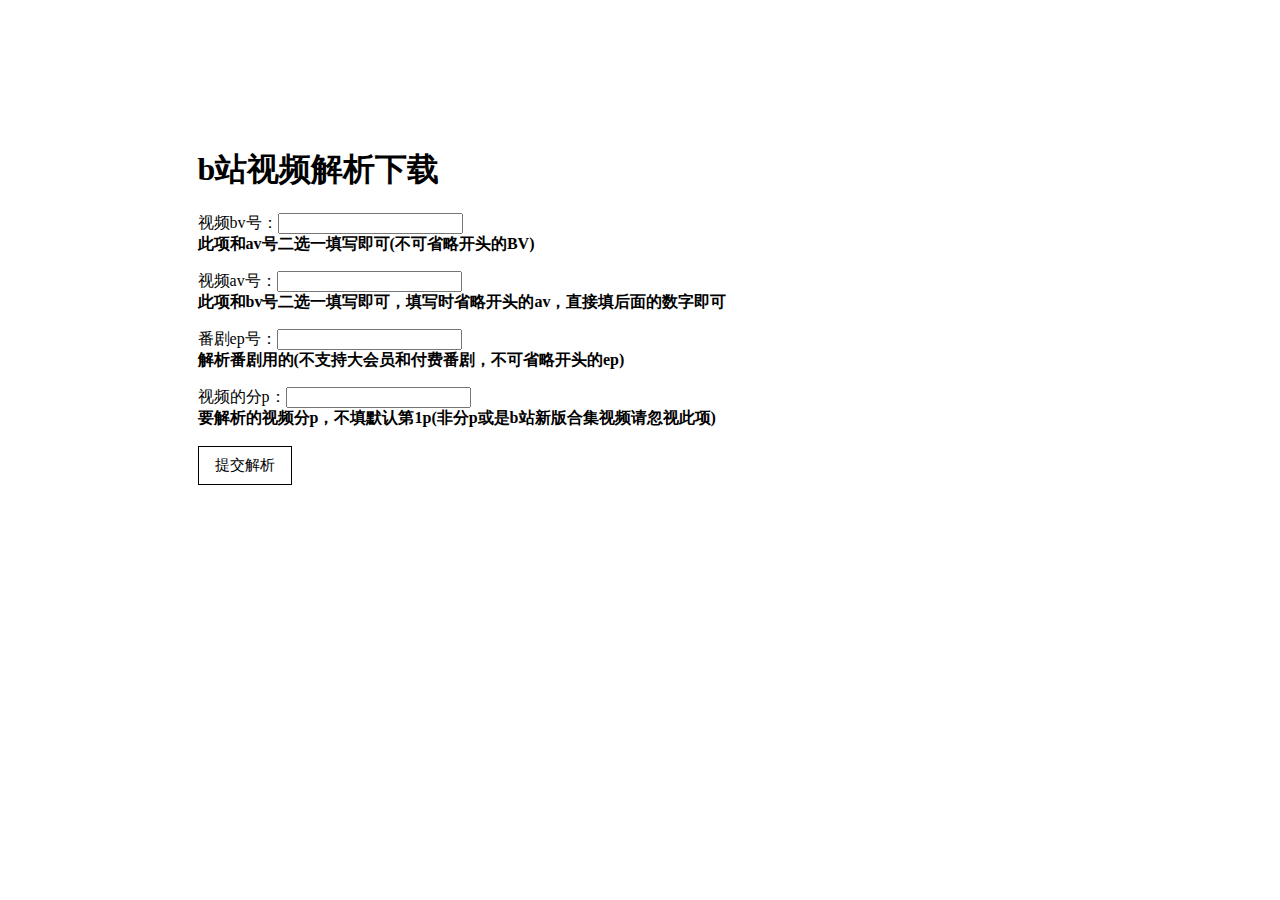
==== bzspjx.html @ a39eaeee "Create bzspjx.html" ====
<!DOCTYPE html>
<html>
<head>
<meta charset="UTF-8">
<meta name="viewport" content="width=device-width,initial-scale=1.0,maximum-scale=1.0,minimum-scale=1.0,user-scalable=no">
<link rel="icon" href="../icon.jpg">
<title>b站视频解析下载</title>
<style>
.main {
  width: 70%;
  margin: 8% auto 0;
  background-color: #fff6;
  padding: 2% 5%;
  border-radius: 10px
}
ul {
  padding-left: 20px;
}
ul li {
  line-height: 2.3
}
.botton {
    background-color:#fff;
    border:1px solid #000;
    text-shadow:0px 1px 0px #fff;
    display:inline-block;
    cursor:pointer;
    color:#000;
    font-family:Arial;
    font-size:15px;
    padding:9px 16px;
    text-decoration:none;
    position:relative;
    top:1px;
}
@media screen and (orientation: landscape) {
body {
background-image:url('https://pic.imgdb.cn/item/66e8494ed9c307b7e9a72280.jpg');
background-repeat:no-repeat;
background-size:100%100%;
background-attachment:fixed;
}}
@media screen and (orientation: portrait) {
body {
background-image:url('https://pic.imgdb.cn/item/66e84961d9c307b7e9a74180.jpg');
background-repeat:no-repeat;
background-size:100%100%;
background-attachment:fixed;
}}
</style>
</head>
<body>
<div class="main">
<form action="https://xiaoyonggaona111.51server.top/b/" method="get"><div>
<h1>b站视频解析下载</h1>
<label><p>视频bv号：<input type="text" id="input" name="bv"><br/></label><b>此项和av号二选一填写即可(不可省略开头的BV)</b></p>
<label><p>视频av号：<input type="number" id="input" name="av"><br/></label><b>此项和bv号二选一填写即可，填写时省略开头的av，直接填后面的数字即可</b></p>
<label><p>番剧ep号：<input type="text" id="input" name="ep"><br/></label><b>解析番剧用的(不支持大会员和付费番剧，不可省略开头的ep)</b></p>
<label><p>视频的分p：<input type="number" id="input" name="p"><br/></label><b>要解析的视频分p，不填默认第1p(非分p或是b站新版合集视频请忽视此项)</b></p>
<input class="botton" type="submit" value="提交解析">
</div></form>
</div>
</body>
</html>
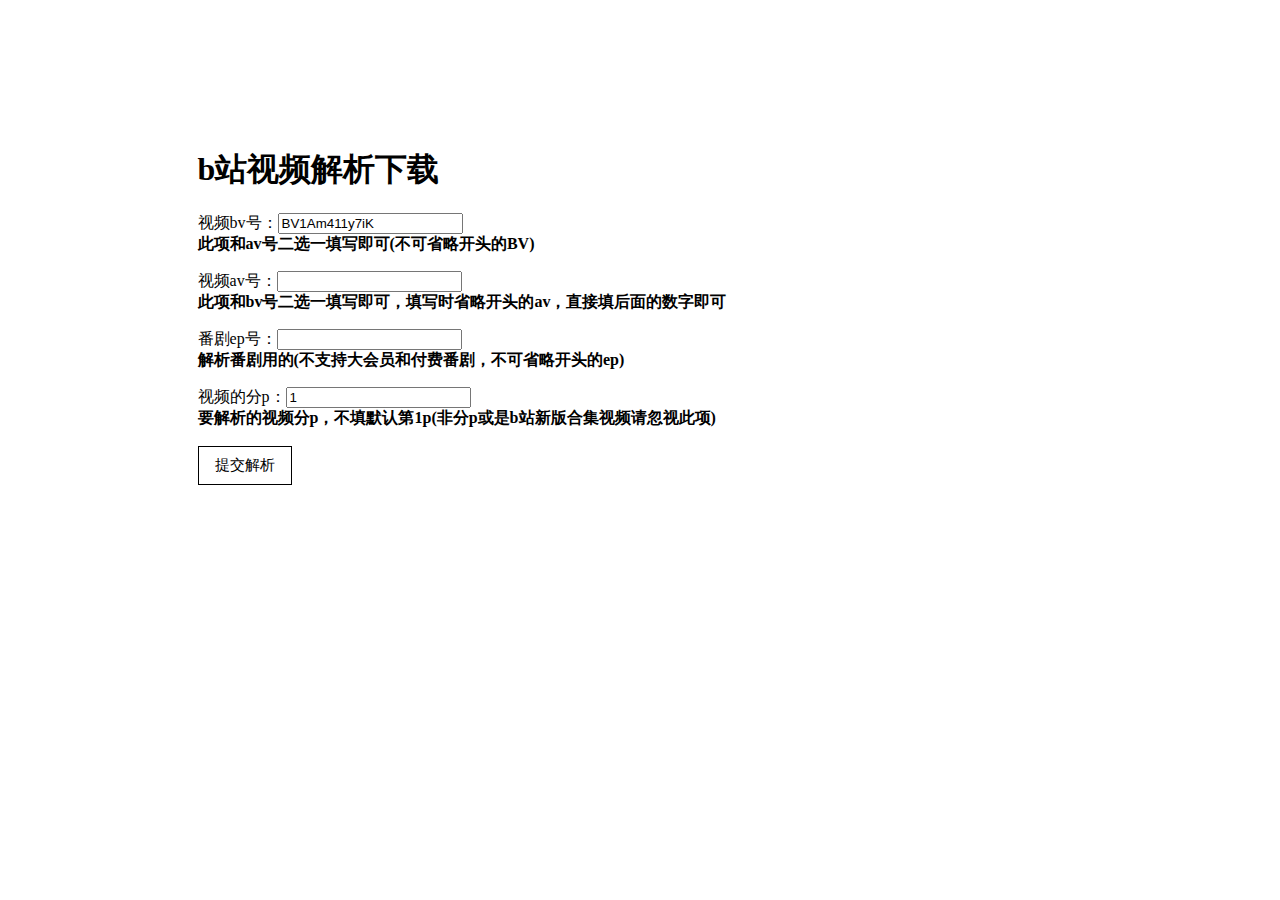
==== commit caa40362: "Update bzspjx.html" ====
--- a/bzspjx.html
+++ b/bzspjx.html
@@ -53,10 +53,10 @@
 <div class="main">
 <form action="https://xiaoyonggaona111.51server.top/b/" method="get"><div>
 <h1>b站视频解析下载</h1>
-<label><p>视频bv号：<input type="text" id="input" name="bv"><br/></label><b>此项和av号二选一填写即可(不可省略开头的BV)</b></p>
+<label><p>视频bv号：<input type="text" id="input" name="bv" value="BV1Am411y7iK"><br/></label><b>此项和av号二选一填写即可(不可省略开头的BV)</b></p>
 <label><p>视频av号：<input type="number" id="input" name="av"><br/></label><b>此项和bv号二选一填写即可，填写时省略开头的av，直接填后面的数字即可</b></p>
 <label><p>番剧ep号：<input type="text" id="input" name="ep"><br/></label><b>解析番剧用的(不支持大会员和付费番剧，不可省略开头的ep)</b></p>
-<label><p>视频的分p：<input type="number" id="input" name="p"><br/></label><b>要解析的视频分p，不填默认第1p(非分p或是b站新版合集视频请忽视此项)</b></p>
+<label><p>视频的分p：<input type="number" id="input" name="p" value="1"><br/></label><b>要解析的视频分p，不填默认第1p(非分p或是b站新版合集视频请忽视此项)</b></p>
 <input class="botton" type="submit" value="提交解析">
 </div></form>
 </div>
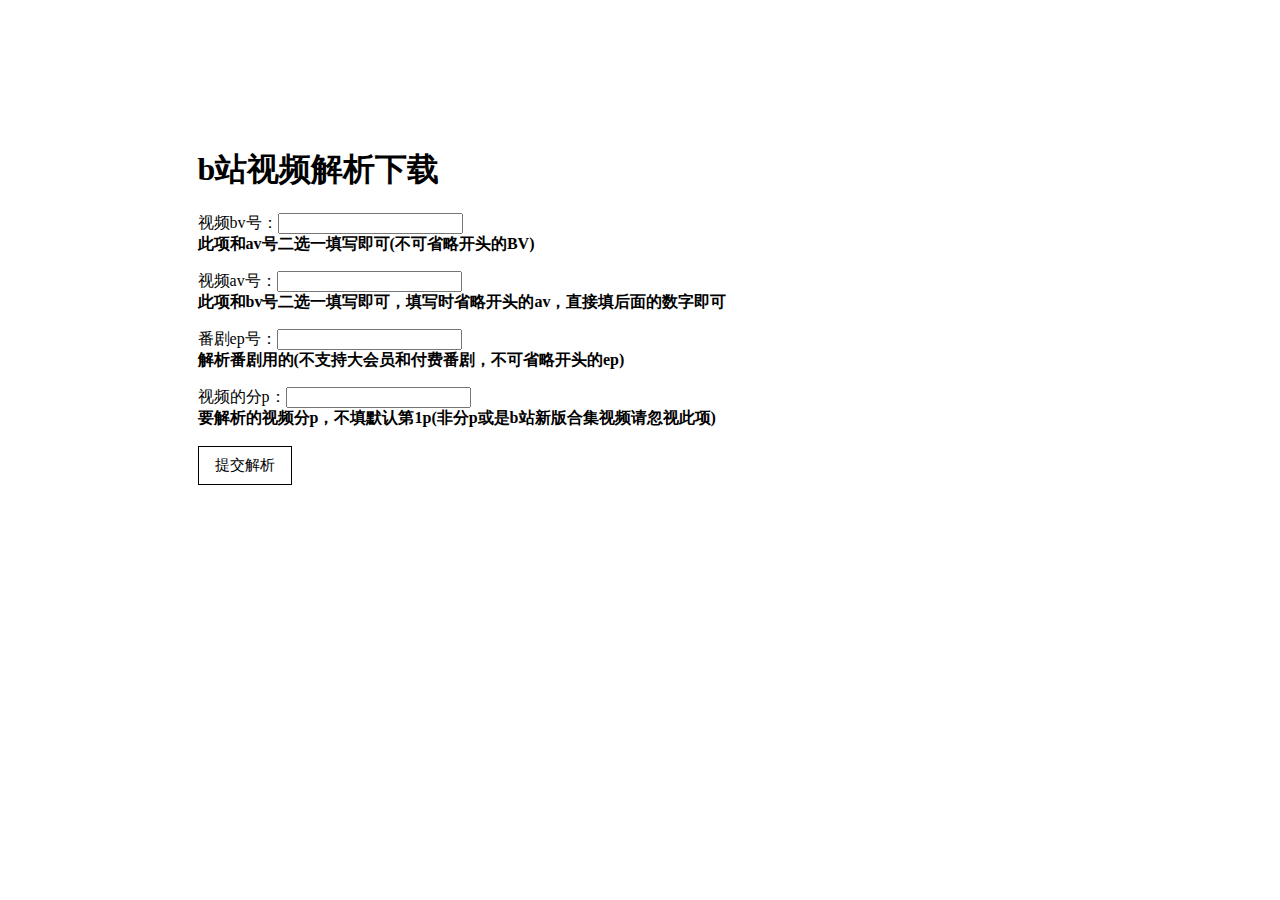
==== commit cd93b1e5: "Update bzspjx.html" ====
--- a/bzspjx.html
+++ b/bzspjx.html
@@ -53,10 +53,10 @@
 <div class="main">
 <form action="https://xiaoyonggaona111.51server.top/b/" method="get"><div>
 <h1>b站视频解析下载</h1>
-<label><p>视频bv号：<input type="text" id="input" name="bv" value="BV1Am411y7iK"><br/></label><b>此项和av号二选一填写即可(不可省略开头的BV)</b></p>
+<label><p>视频bv号：<input type="text" id="input" name="bv"><br/></label><b>此项和av号二选一填写即可(不可省略开头的BV)</b></p>
 <label><p>视频av号：<input type="number" id="input" name="av"><br/></label><b>此项和bv号二选一填写即可，填写时省略开头的av，直接填后面的数字即可</b></p>
 <label><p>番剧ep号：<input type="text" id="input" name="ep"><br/></label><b>解析番剧用的(不支持大会员和付费番剧，不可省略开头的ep)</b></p>
-<label><p>视频的分p：<input type="number" id="input" name="p" value="1"><br/></label><b>要解析的视频分p，不填默认第1p(非分p或是b站新版合集视频请忽视此项)</b></p>
+<label><p>视频的分p：<input type="number" id="input" name="p"><br/></label><b>要解析的视频分p，不填默认第1p(非分p或是b站新版合集视频请忽视此项)</b></p>
 <input class="botton" type="submit" value="提交解析">
 </div></form>
 </div>
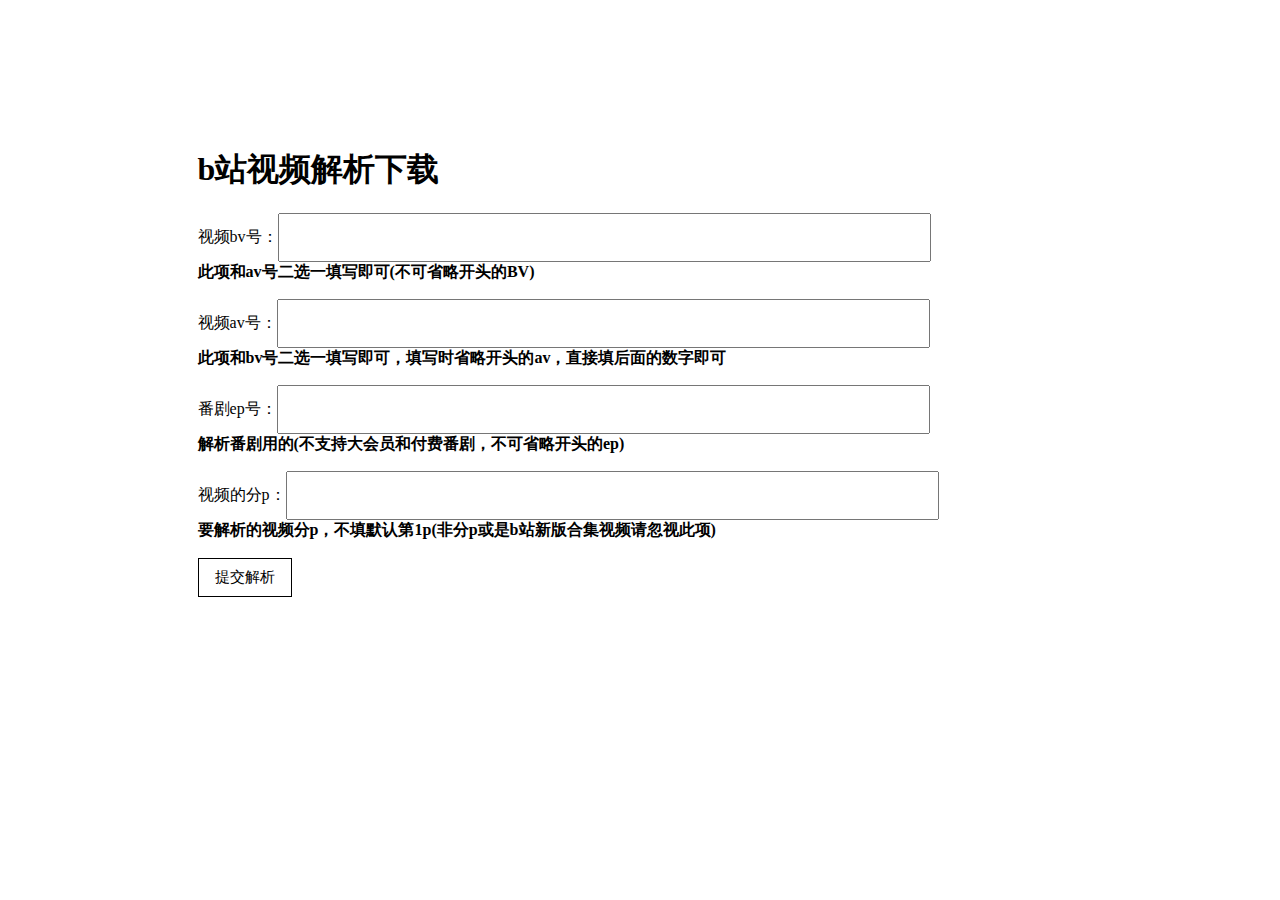
==== commit 4f00b1f1: "Update bzspjx.html" ====
--- a/bzspjx.html
+++ b/bzspjx.html
@@ -33,30 +33,34 @@
     position:relative;
     top:1px;
 }
+.srk {
+    width: 70%;
+    padding: 15px;
+}
 @media screen and (orientation: landscape) {
 body {
-background-image:url('https://pic.imgdb.cn/item/66e8494ed9c307b7e9a72280.jpg');
-background-repeat:no-repeat;
-background-size:100%100%;
-background-attachment:fixed;
+    background-image:url('https://pic.imgdb.cn/item/66e8494ed9c307b7e9a72280.jpg');
+    background-repeat:no-repeat;
+    background-size:100%100%;
+    background-attachment:fixed;
 }}
 @media screen and (orientation: portrait) {
 body {
-background-image:url('https://pic.imgdb.cn/item/66e84961d9c307b7e9a74180.jpg');
-background-repeat:no-repeat;
-background-size:100%100%;
-background-attachment:fixed;
+    background-image:url('https://pic.imgdb.cn/item/66e84961d9c307b7e9a74180.jpg');
+    background-repeat:no-repeat;
+    background-size:100%100%;
+    background-attachment:fixed;
 }}
 </style>
 </head>
 <body>
 <div class="main">
-<form action="https://xiaoyonggaona111.51server.top/b/" method="get"><div>
+<form action="https://yonggaoyablog.rf.gd/bzspjx/" method="get"><div>
 <h1>b站视频解析下载</h1>
-<label><p>视频bv号：<input type="text" id="input" name="bv"><br/></label><b>此项和av号二选一填写即可(不可省略开头的BV)</b></p>
-<label><p>视频av号：<input type="number" id="input" name="av"><br/></label><b>此项和bv号二选一填写即可，填写时省略开头的av，直接填后面的数字即可</b></p>
-<label><p>番剧ep号：<input type="text" id="input" name="ep"><br/></label><b>解析番剧用的(不支持大会员和付费番剧，不可省略开头的ep)</b></p>
-<label><p>视频的分p：<input type="number" id="input" name="p"><br/></label><b>要解析的视频分p，不填默认第1p(非分p或是b站新版合集视频请忽视此项)</b></p>
+<label><p>视频bv号：<input type="text" id="input" name="bv" class="srk"><br/></label><b>此项和av号二选一填写即可(不可省略开头的BV)</b></p>
+<label><p>视频av号：<input type="number" id="input" name="av" class="srk"><br/></label><b>此项和bv号二选一填写即可，填写时省略开头的av，直接填后面的数字即可</b></p>
+<label><p>番剧ep号：<input type="text" id="input" name="ep" class="srk"><br/></label><b>解析番剧用的(不支持大会员和付费番剧，不可省略开头的ep)</b></p>
+<label><p>视频的分p：<input type="number" id="input" name="p" class="srk"><br/></label><b>要解析的视频分p，不填默认第1p(非分p或是b站新版合集视频请忽视此项)</b></p>
 <input class="botton" type="submit" value="提交解析">
 </div></form>
 </div>
